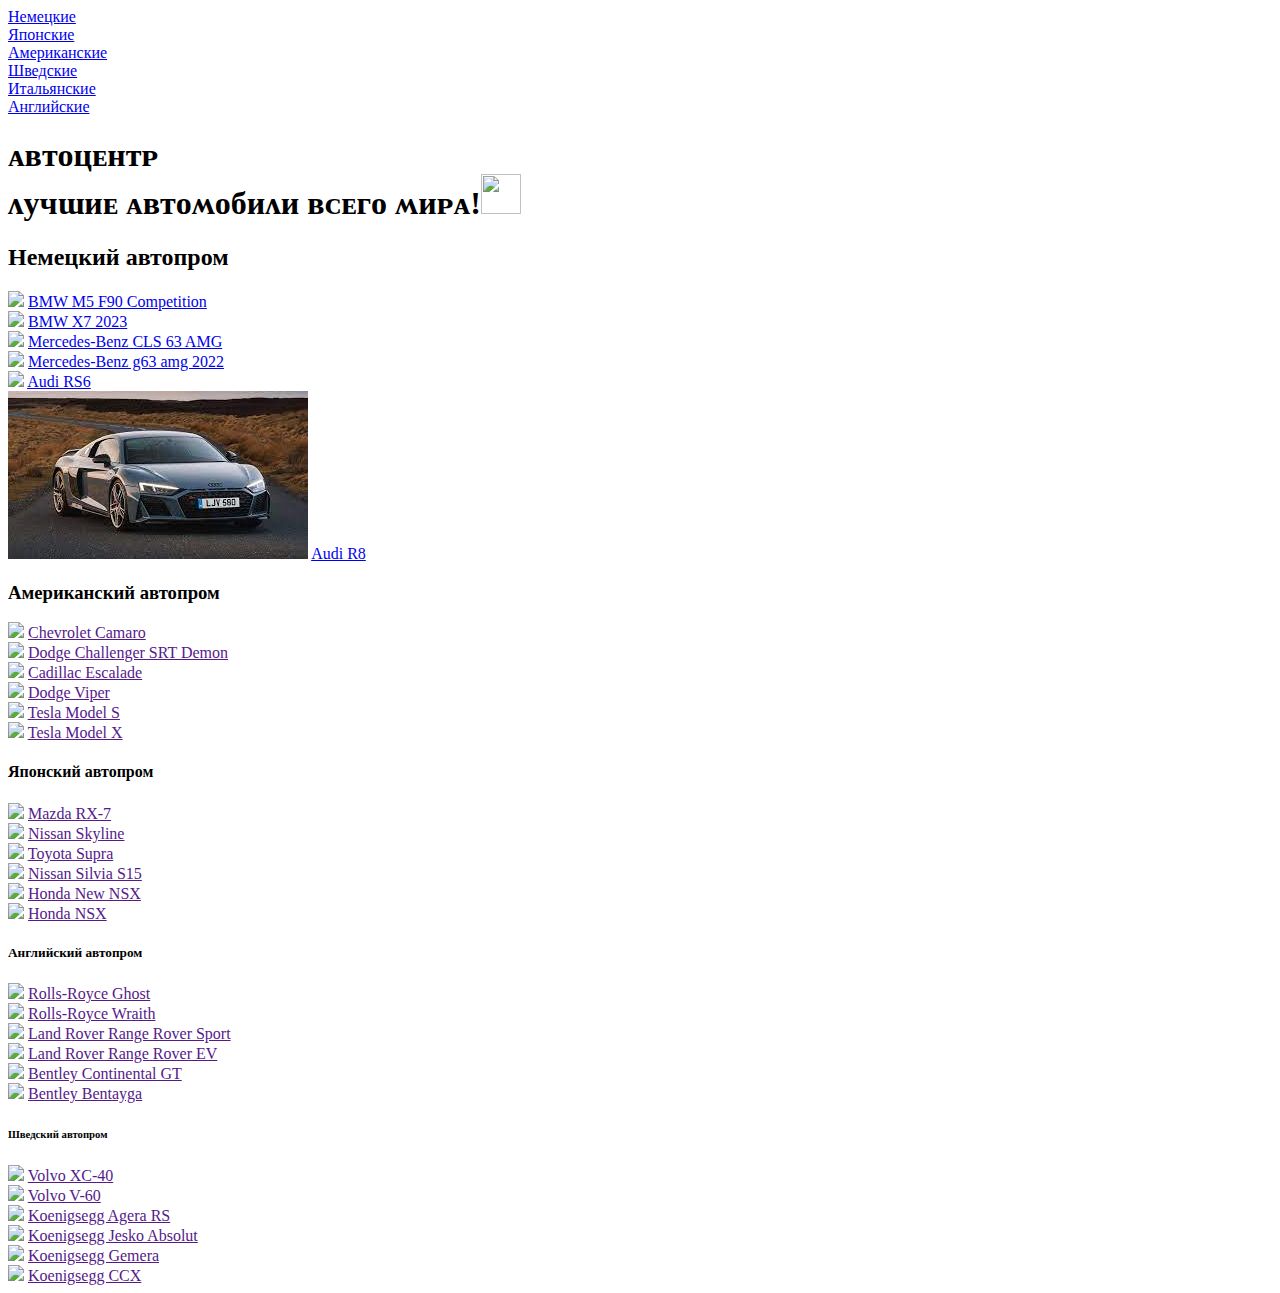
==== index.html @ af9960bb "Create index.html" ====
<html>
    <head>
        <title> ᴀʙᴛоцᴇнᴛᴩ </title>
            <link rel="stylesheet" href="style.css"/>
    </head>
    <body>
        <header>
            <div class="A1">
            <a href="#Nem">Немецкие</a><br/> 
            <a href="#Jap">Японские</a><br/> 
            <a href="#USA">Американские</a>
            </div>
            <div class="A2">
            <a href="#Shet">Шведские</a><br/> 
            <a href="#Ital">Итальянские</a><br/> 
            <a href="#Angl">Английские</a>
            </div>
        </header>
        <main>
            <h1>ᴀʙᴛоцᴇнᴛᴩ <br>ᴧучɯиᴇ ᴀʙᴛоʍобиᴧи ʙᴄᴇᴦо ʍиᴩᴀ!<img src="https://cdn-icons-png.flaticon.com/512/2072/2072130.png" height="40px" width="40px"></h1>
            <h2 id="Nem"> Немецкий автопром</h2>
            <section class="catalog1">
                <article class="nemech">
                    <img src="https://www.allcarz.ru/wp-content/uploads/2020/06/foto-m5-comp-2021_01.jpg">
                    <a href="BMWm5.html">BMW M5 F90 Competition</a>
                </article>
                <article class="nemech">
                    <img src="https://s3.us-east-2.amazonaws.com/dealer-inspire-vps-vehicle-images/f21b-18002997/5UX23EM00P9S01957/b8eb8e73a840827030726dcb7227d224.jpg">
                    <a href="BMWx7.html">BMW X7 2023</a>
                </article>
                <article class="nemech">
                    <img src="https://img-c.drive.ru/models.photos/0000/000/000/000/43c/48d17ac69e3058de-large.jpg">
                    <a href="MersCLS.html">Mercedes-Benz CLS 63 AMG</a>
                </article>
                <article class="nemech">
                    <img src="https://avatars.mds.yandex.net/get-autoru-vos/1882269/cce0f29191aab44f39bc89e7c141c61b/1200x900">
                    <a href="gelik.html">Mercedes-Benz g63 amg 2022</a>
                </article>
                <article class="nemech">
                   <img src="https://i.infocar.ua/i/12/5986/1200x800.jpg">
                    <a href="audirs6.html">Audi RS6</a>
                </article>
                <article class="nemech">
                   <img src="[data-uri]">
                    <a href="AudiR8.html">Audi R8</a>
                </article>
            </section>
            <h3 id="USA">Американский автопром</h3>
                    <section class="catalog2">
                <article class="use">
                    <img src="https://s0.rbk.ru/v6_top_pics/media/img/4/72/754788654342724.jpeg">
                    <a href="">Chevrolet Camaro</a>
                </article>
                <article class="use">
                    <img src="https://images.drive.ru/i/0/58ee499bec05c42f2d0000de">
                    <a href="">Dodge Challenger SRT Demon</a>
                </article>
                <article class="use">
                    <img src="https://img-c.drive.ru/models.photos/0000/000/000/001/aea/48d9364f525da41f-largethumbnail.jpg">
                    <a href=>Cadillac Escalade</a>
                </article>
                <article class="use">
                    <img src="https://avatars.mds.yandex.net/get-verba/787013/2a0000016095019307ca09b225bd48d34d01/cattouchret">
                    <a href="">Dodge Viper</a>
                </article>
                <article class="use">
                   <img src="https://img-c.drive.ru/models.large.main.images/0000/000/000/001/159/48d5587887e60ea1-main.jpg">
                    <a href="">Tesla Model S</a>
                </article>
                <article class="use">
                   <img src="https://img-c.drive.ru/models.photos/0000/000/000/001/15f/48d558dd5cca4d31-large.jpg">
                    <a href="">Tesla Model X</a>
                </article>
            </section>
            <h4 id="Jap">Японский автопром</h4>
                    <section class="catalog3">
                <article class="jap">
                    <img src="https://kolesa-uploads.ru/-/f7c14584-5de6-4b49-a524-e7aba2311939/58cfc948adac176fabdc3289716d9fd8.jpg">
                    <a href="">Mazda RX-7</a>
                </article>
                <article class="jap">
                    <img src="https://motor.ru/imgs/2022/09/14/16/5584827/5f051cae0adfc2473b264b2970ed597887064458.jpg">
                    <a href="">Nissan Skyline</a>
                </article>
                <article class="jap">
                    <img src="https://samoform.ru/wp-content/uploads/2022/01/Istoriya-kultovoj-Toyota-Supra-e1643188258876.jpg">
                    <a href=>Toyota Supra</a>
                </article>
                <article class="jap">
                    <img src="https://hdpic.club/uploads/posts/2021-12/1640530635_2-hdpic-club-p-nissan-silviya-15-3.jpg">
                    <a href="">Nissan Silvia S15</a>
                </article>
                <article class="jap">
                   <img src="https://auto.ironhorse.ru/wp-content/uploads/2016/03/NSX-New-550x300.jpg">
                    <a href="">Honda New NSX</a>
                </article>
                <article class="jap">
                   <img src="https://auto.ironhorse.ru/wp-content/uploads/2016/03/NSX-NA2-550x300.jpg">
                    <a href="">Honda NSX</a>
                </article>
            </section>
            <h5 id="Angl">Английский автопром</h5>
            <section class="catalog4">
                <article class="angl">
                    <img src="https://img1.goodfon.ru/wallpaper/nbig/9/95/rolls-royce-ghost-rolls-roys-5032.jpg">
                    <a href="">Rolls-Royce Ghost</a>
                </article>
                <article class="angl">
                    <img src="https://carexpert.ru/img/news600/n21017.jpg">
                    <a href="">Rolls-Royce Wraith</a>
                </article>
                <article class="angl">
                    <img src="https://i.infocar.ua/i/12/5357/1400x936.jpg">
                    <a href=>Land Rover Range Rover Sport</a>
                </article>
                <article class="angl">
                    <img src="https://media.cdn-jaguarlandrover.com/api/v2/images/78091/w/680">
                    <a href="">Land Rover Range Rover EV</a>
                </article>
                <article class="angl">
                   <img src="https://parkers-images.bauersecure.com/wp-images/3959/main-image/1200x800/090-bentley-continental-gt-front34.jpg?mode=max&quality=90&scale=down">
                    <a href="">Bentley Continental GT</a>
                </article>
                <article class="angl">
                   <img src="http://cdn.carbuzz.com/gallery-images/1600/1104000/600/1104656.jpg">
                    <a href="">Bentley Bentayga</a>
                </article>
            </section>
            <h6 id="Shet">Шведский автопром</h6>
            <section class="catalog5">
                <article class="shet">
                    <img src="https://hips.hearstapps.com/hmg-prod/images/2023-volvo-xc40-b5-awd-ultimate-362-edit-1669995821.jpg?crop=0.643xw:0.482xh;0.325xw,0.472xh&resize=1200:*">
                    <a href="">Volvo XC-40</a>
                </article>
                <article class="shet">
                    <img src="https://avatars.mds.yandex.net/get-verba/216201/2a00000161d0fd477cee52b1a63c7d695c31/cattouchret">
                    <a href="">Volvo V-60</a>
                </article>
                <article class="shet">
                    <img src="https://upload.wikimedia.org/wikipedia/commons/0/0a/2015_Koenigsegg_Agera_N_%2819886243212%29.jpg">
                    <a href=>Koenigsegg Agera RS</a>
                </article>
                <article class="shet">
                    <img src="https://i.gaw.to/content/photos/48/00/480075-la-koenigsegg-jesko-a-4-millions-est-enfin-prete.jpg">
                    <a href="">Koenigsegg Jesko Absolut</a>
                </article>
                <article class="shet">
                   <img src="https://media.autoweek.nl/m/8gdyf8xbbocz_800.jpg">
                    <a href="">Koenigsegg Gemera</a>
                </article>
                <article class="shet">
                   <img src="https://all-auto.org/wp-content/cache/thumbs/33cdf705f_800x400.jpg">
                    <a href="">Koenigsegg CCX</a>
                </article>
            </section>
        </main>
    </body>
</html>
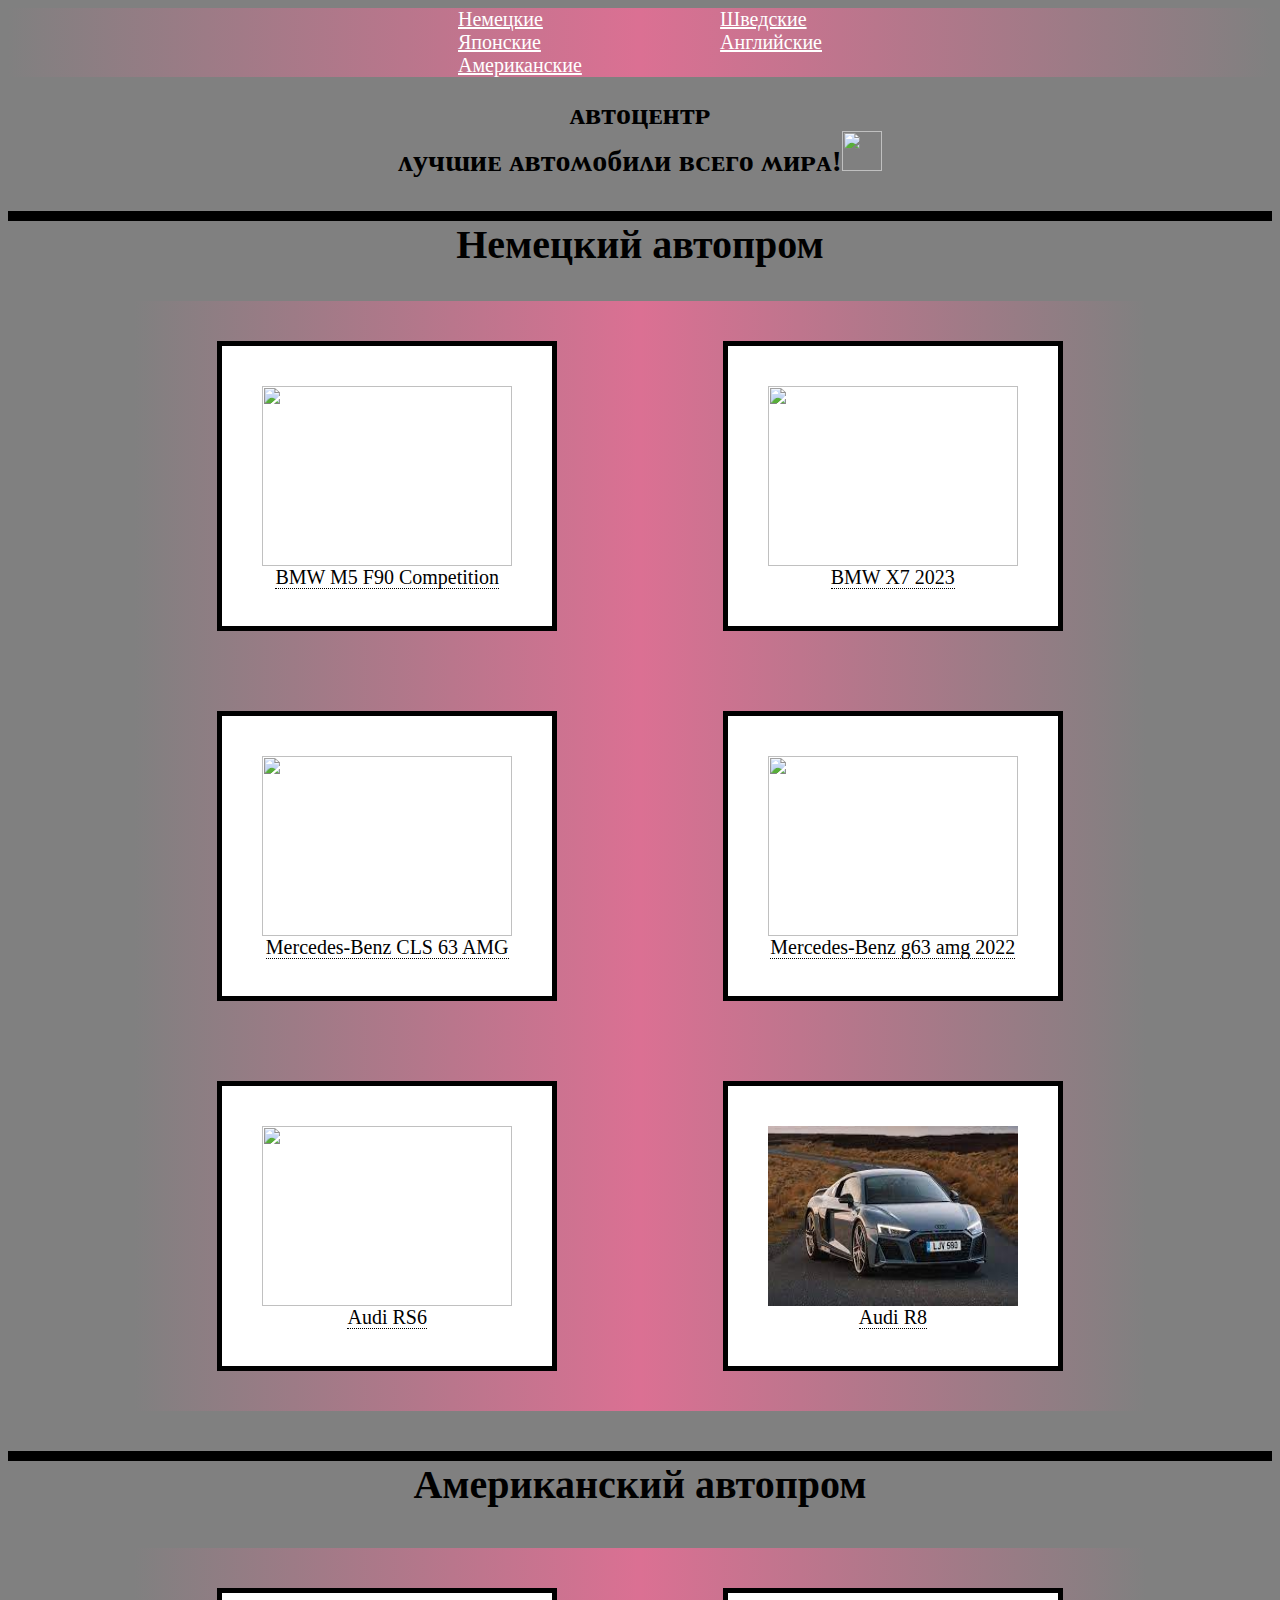
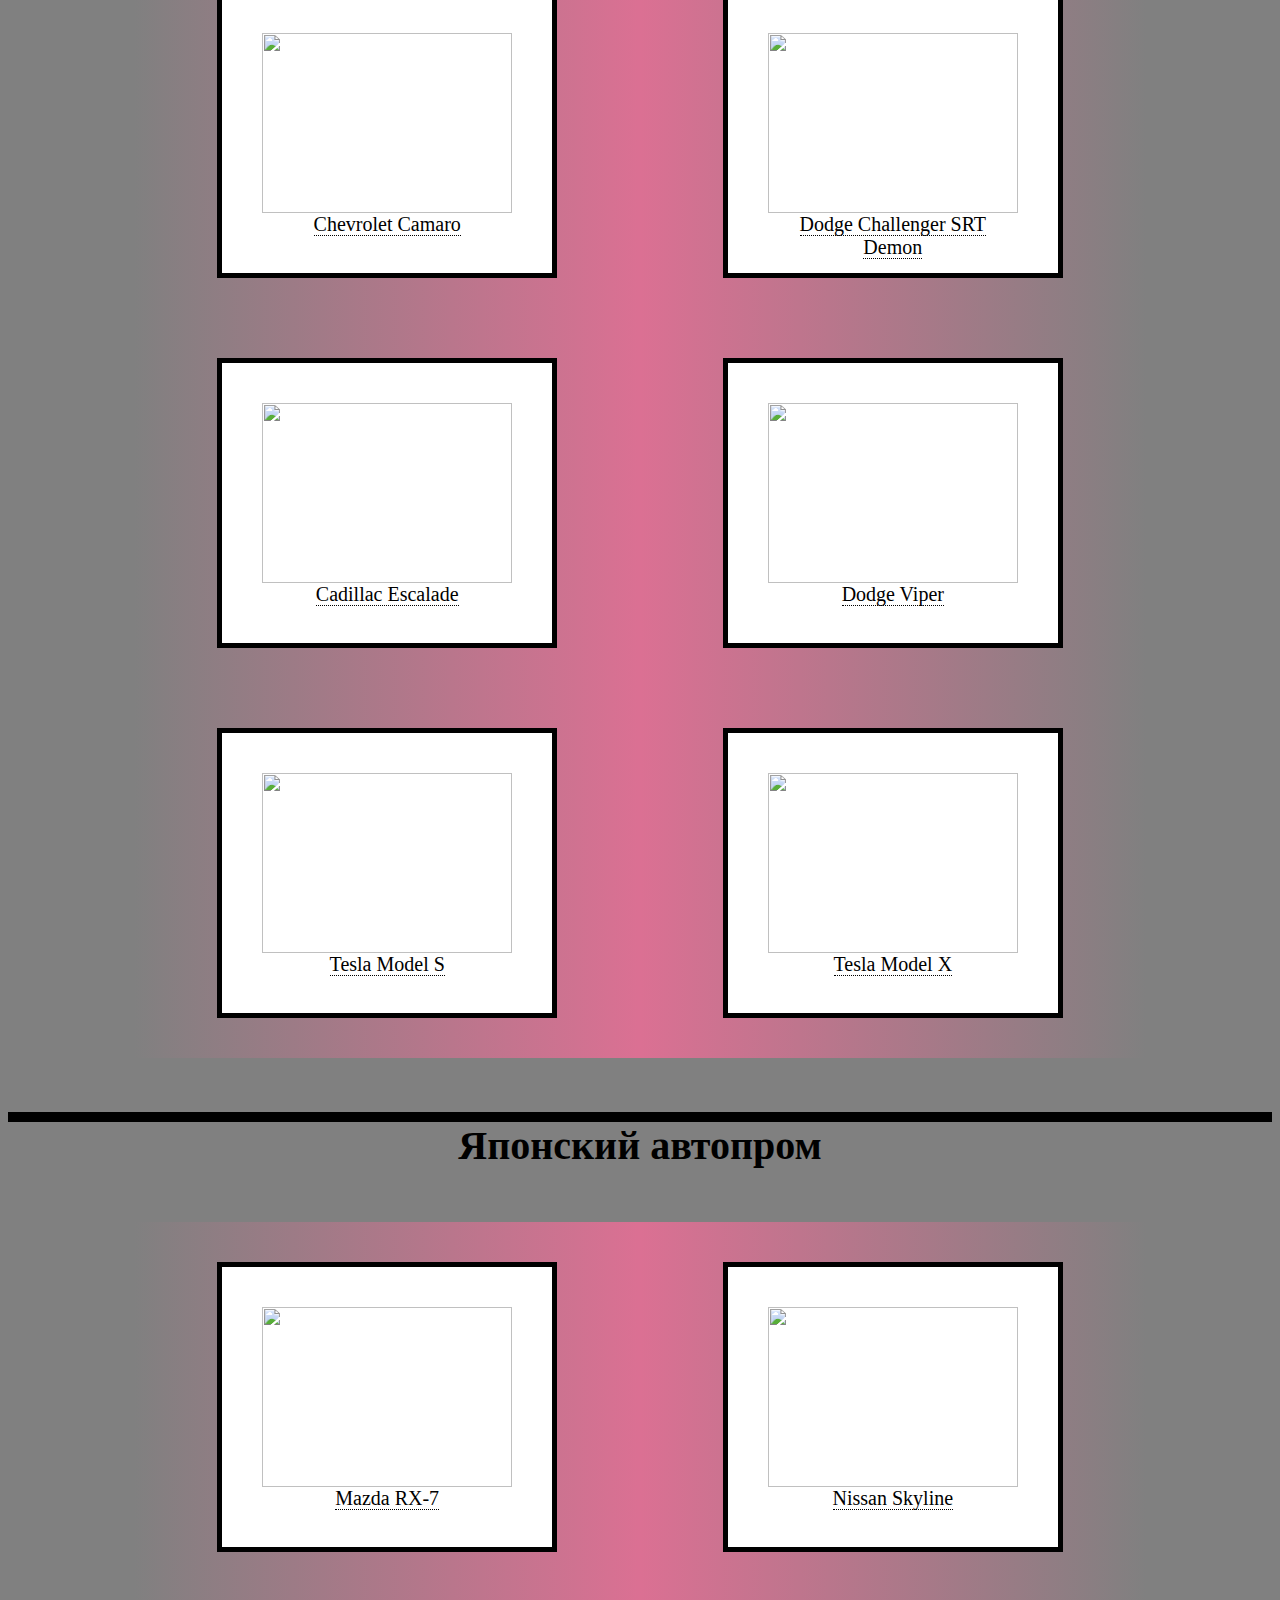
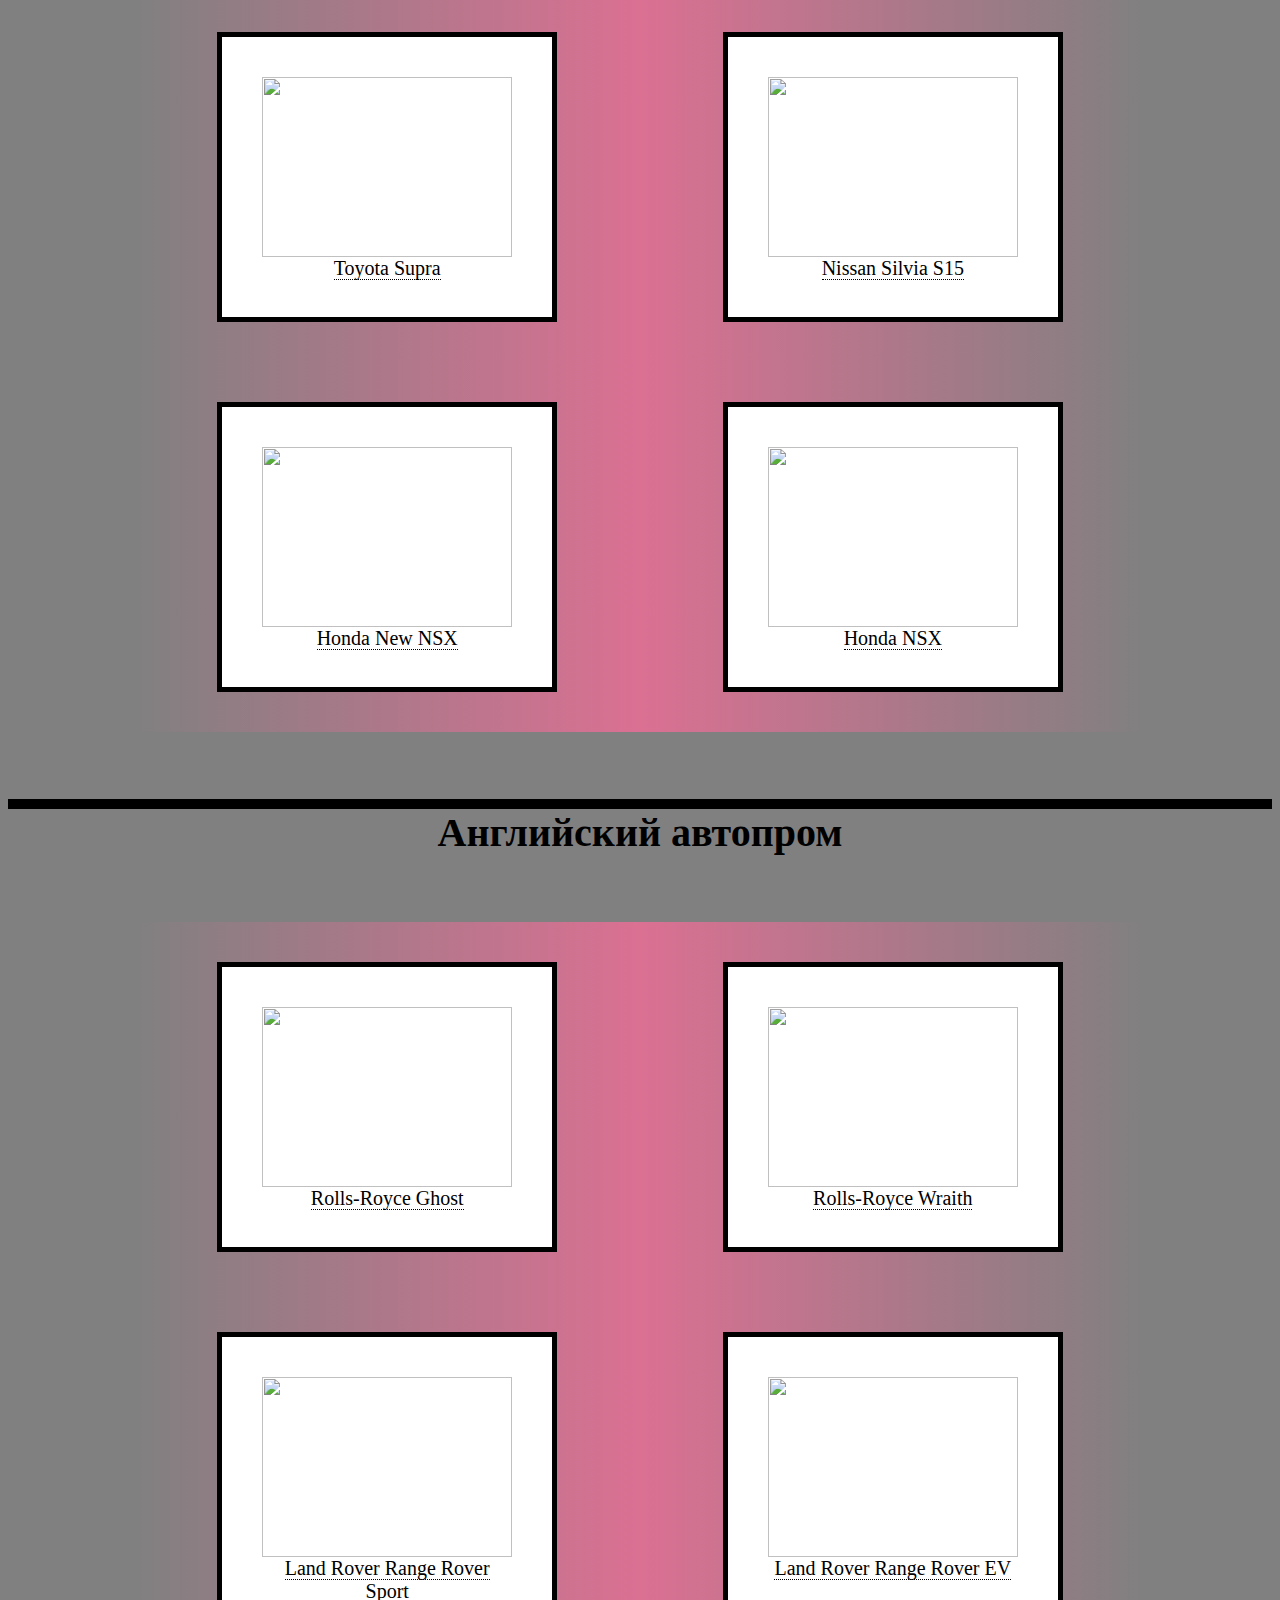
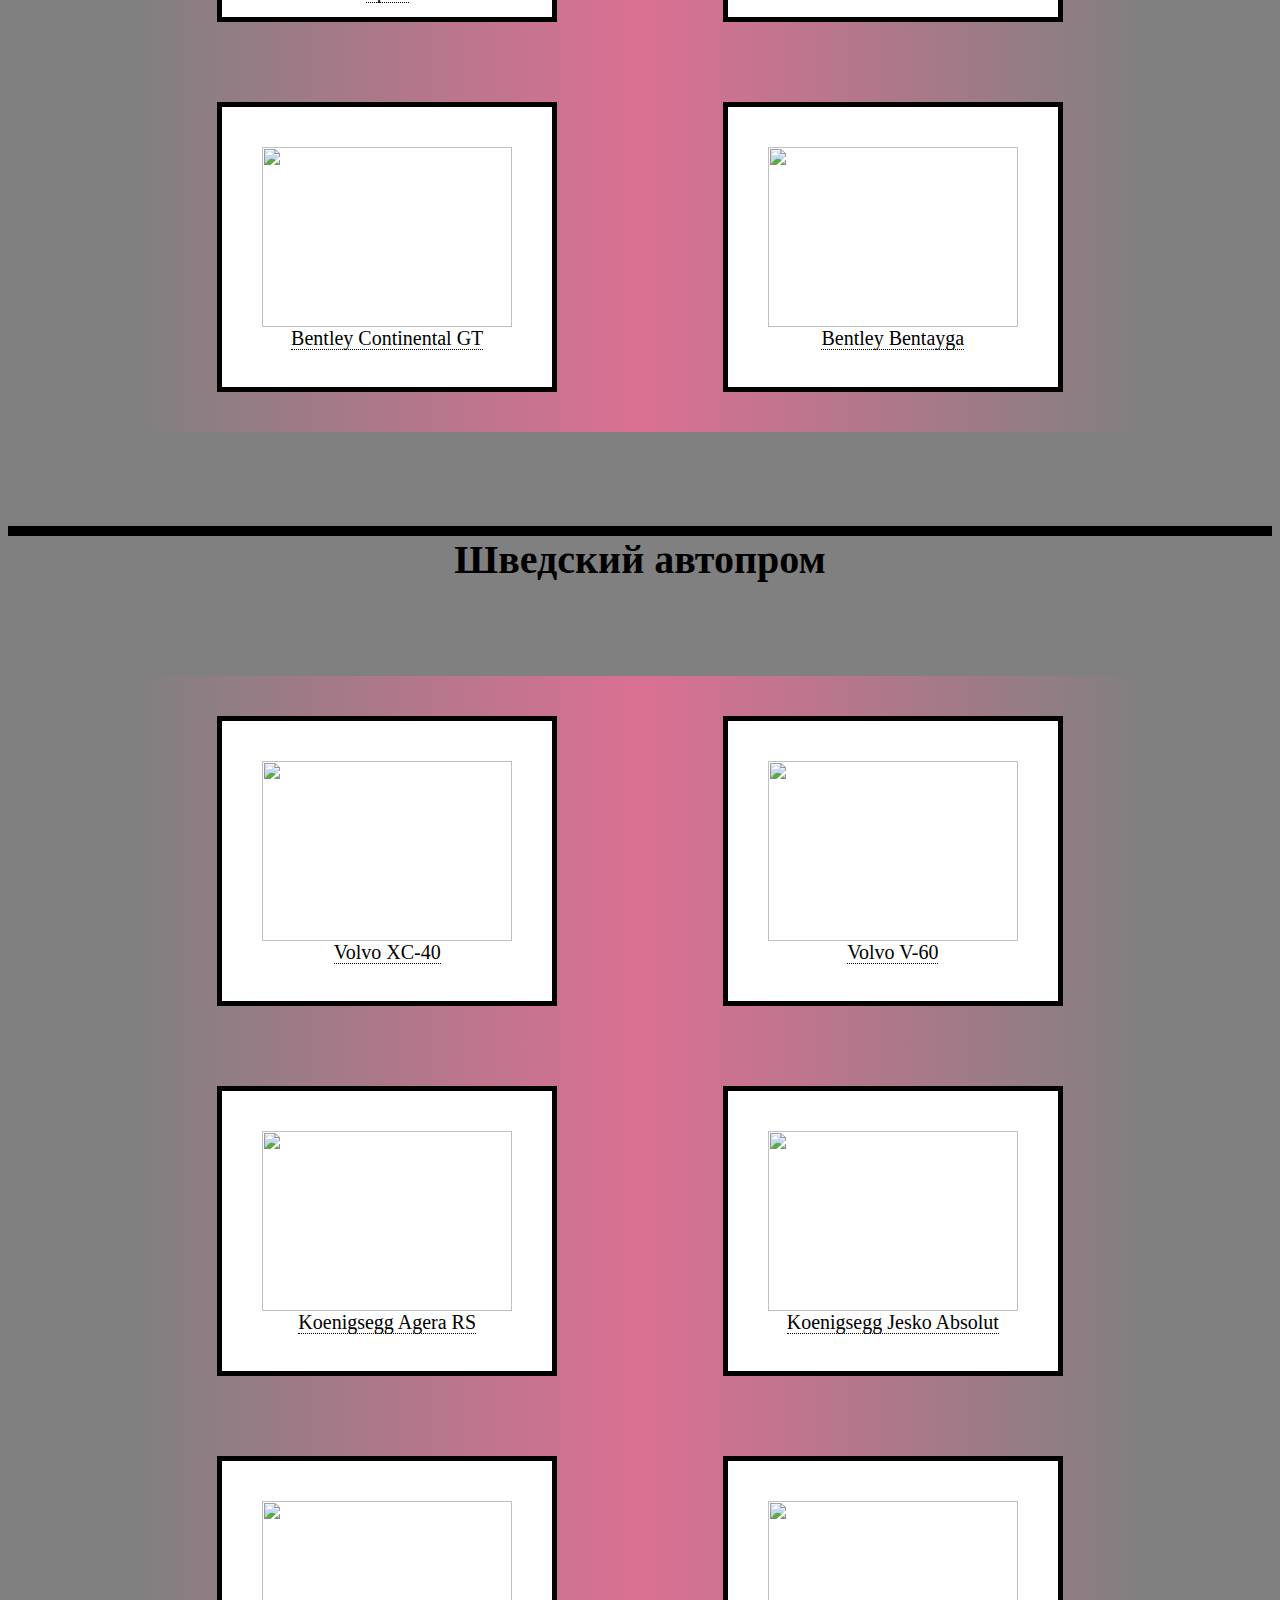
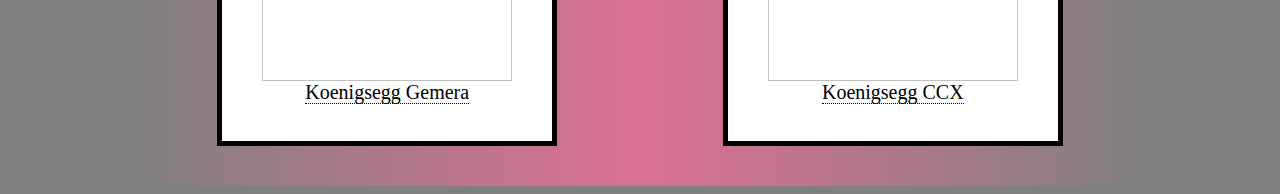
==== commit 1aca5824: "Update index.html" ====
--- a/index.html
+++ b/index.html
@@ -12,7 +12,6 @@
             </div>
             <div class="A2">
             <a href="#Shet">Шведские</a><br/> 
-            <a href="#Ital">Итальянские</a><br/> 
             <a href="#Angl">Английские</a>
             </div>
         </header>
--- a/style.css
+++ b/style.css
@@ -0,0 +1,302 @@
+html{
+    background-color: grey;
+}
+
+h1{
+    font-family:a_Simpler3D;
+    font-size: 30px;
+    text-align: center
+}
+
+header{
+    background-image: linear-gradient(to right, grey, palevioletred, grey);
+    display: flex;
+    justify-content: space-between;
+}
+
+
+.A1{
+    margin-left: 450px;
+}
+
+.A2{
+    margin-right: 450px;
+}
+body{
+    background-color: grey;
+}
+
+a{
+    color: white;
+    font-size: 20px;
+}
+
+a:hover{
+    color: blue;
+    font-size: 25px;
+}
+
+.nemech {
+    width: 250px;
+    height: 200px;
+    text-align: center;
+    padding: 40px;
+    border: 5px solid black;
+    margin-top: 40px;
+    margin-bottom: 40px;
+    background-color: white;
+    justify-content: center;
+}
+
+.nemech img{
+    width: 250px;
+    height: 180px;
+}
+
+.catalog1 {
+    display: flex;
+    justify-content: space-around;
+    flex-wrap: wrap;
+    width: 80%;
+    margin: 0 auto;
+    background-image: linear-gradient(to right, grey, palevioletred, grey);
+}
+
+.catalog1 a {
+    text-decoration: none;
+    color: black;
+    border-bottom: 1px dotted black;
+    font-size: 20px;
+}
+
+.catalog1 a:hover{
+    color: palevioletred;
+    font-size: 25px;
+}
+
+h2{
+    text-align: center;
+    font-size: 40px;
+    border-top: 10px solid black;
+}
+
+.catalog2 {
+    display: flex;
+    justify-content: space-around;
+    flex-wrap: wrap;
+    width: 80%;
+    margin: 0 auto;
+    background-image: linear-gradient(to right, grey, palevioletred, grey);
+}
+
+.catalog2 a {
+    text-decoration: none;
+    color: black;
+    border-bottom: 1px dotted black;
+    font-size: 20px;
+}
+
+.catalog2 a:hover{
+    color: palevioletred;
+    font-size: 25px;
+}
+
+.use {
+    width: 250px;
+    height: 200px;
+    text-align: center;
+    padding: 40px;
+    border: 5px solid black;
+    margin-top: 40px;
+    margin-bottom: 40px;
+    background-color: white;
+    justify-content: center;
+}
+
+.use img{
+    width: 250px;
+    height: 180px;
+}
+
+h3{
+    text-align: center;
+    font-size: 40px;
+    border-top: 10px solid black;
+}
+
+.catalog3 {
+    display: flex;
+    justify-content: space-around;
+    flex-wrap: wrap;
+    width: 80%;
+    margin: 0 auto;
+    background-image: linear-gradient(to right, grey, palevioletred, grey);
+}
+
+.catalog3 a {
+    text-decoration: none;
+    color: black;
+    border-bottom: 1px dotted black;
+    font-size: 20px;
+}
+
+.catalog3 a:hover{
+    color: palevioletred;
+    font-size: 25px;
+}
+
+.jap {
+    width: 250px;
+    height: 200px;
+    text-align: center;
+    padding: 40px;
+    border: 5px solid black;
+    margin-top: 40px;
+    margin-bottom: 40px;
+    background-color: white;
+    justify-content: center;
+}
+
+.jap img{
+    width: 250px;
+    height: 180px;
+}
+
+h4{
+    text-align: center;
+    font-size: 40px;
+    border-top: 10px solid black; 
+}
+
+.catalog3 {
+    display: flex;
+    justify-content: space-around;
+    flex-wrap: wrap;
+    width: 80%;
+    margin: 0 auto;
+    background-image: linear-gradient(to right, grey, palevioletred, grey);
+}
+
+.catalog3 a {
+    text-decoration: none;
+    color: black;
+    border-bottom: 1px dotted black;
+    font-size: 20px;
+}
+
+.catalog3 a:hover{
+    color: palevioletred;
+    font-size: 25px;
+}
+
+.catalog4 {
+    display: flex;
+    justify-content: space-around;
+    flex-wrap: wrap;
+    width: 80%;
+    margin: 0 auto;
+    background-image: linear-gradient(to right, grey, palevioletred, grey);
+}
+
+.catalog4 a {
+    text-decoration: none;
+    color: black;
+    border-bottom: 1px dotted black;
+    font-size: 20px;
+}
+
+.catalog4 a:hover{
+    color: palevioletred;
+    font-size: 25px;
+}
+
+.angl {
+    width: 250px;
+    height: 200px;
+    text-align: center;
+    padding: 40px;
+    border: 5px solid black;
+    margin-top: 40px;
+    margin-bottom: 40px;
+    background-color: white;
+    justify-content: center;
+}
+
+.angl img{
+    width: 250px;
+    height: 180px;
+}
+
+h5{
+    text-align: center;
+    font-size: 40px;
+    border-top: 10px solid black; 
+}
+
+.catalog5 {
+    display: flex;
+    justify-content: space-around;
+    flex-wrap: wrap;
+    width: 80%;
+    margin: 0 auto;
+    background-image: linear-gradient(to right, grey, palevioletred, grey);
+}
+
+.catalog5 a {
+    text-decoration: none;
+    color: black;
+    border-bottom: 1px dotted black;
+    font-size: 20px;
+}
+
+.catalog5 a:hover{
+    color: palevioletred;
+    font-size: 25px;
+}
+
+.shet {
+    width: 250px;
+    height: 200px;
+    text-align: center;
+    padding: 40px;
+    border: 5px solid black;
+    margin-top: 40px;
+    margin-bottom: 40px;
+    background-color: white;
+    justify-content: center;
+}
+
+.shet img{
+    width: 250px;
+    height: 180px;
+}
+
+h6{
+    text-align: center;
+    font-size: 40px;
+    border-top: 10px solid black; 
+}
+
+.pic {
+    display: block;
+    margin: 0 auto;
+    width: 600px;
+    right: 300px;
+}
+
+.pic-text {
+    text-align: center;
+    font-size: 30px;
+}
+
+.pic1 {
+    display: block;
+    margin: 0 auto;
+    width: 600px;
+    right: 300px;
+}
+
+.pic-text1 {
+    text-align: center;
+    font-size: 30px;
+}
